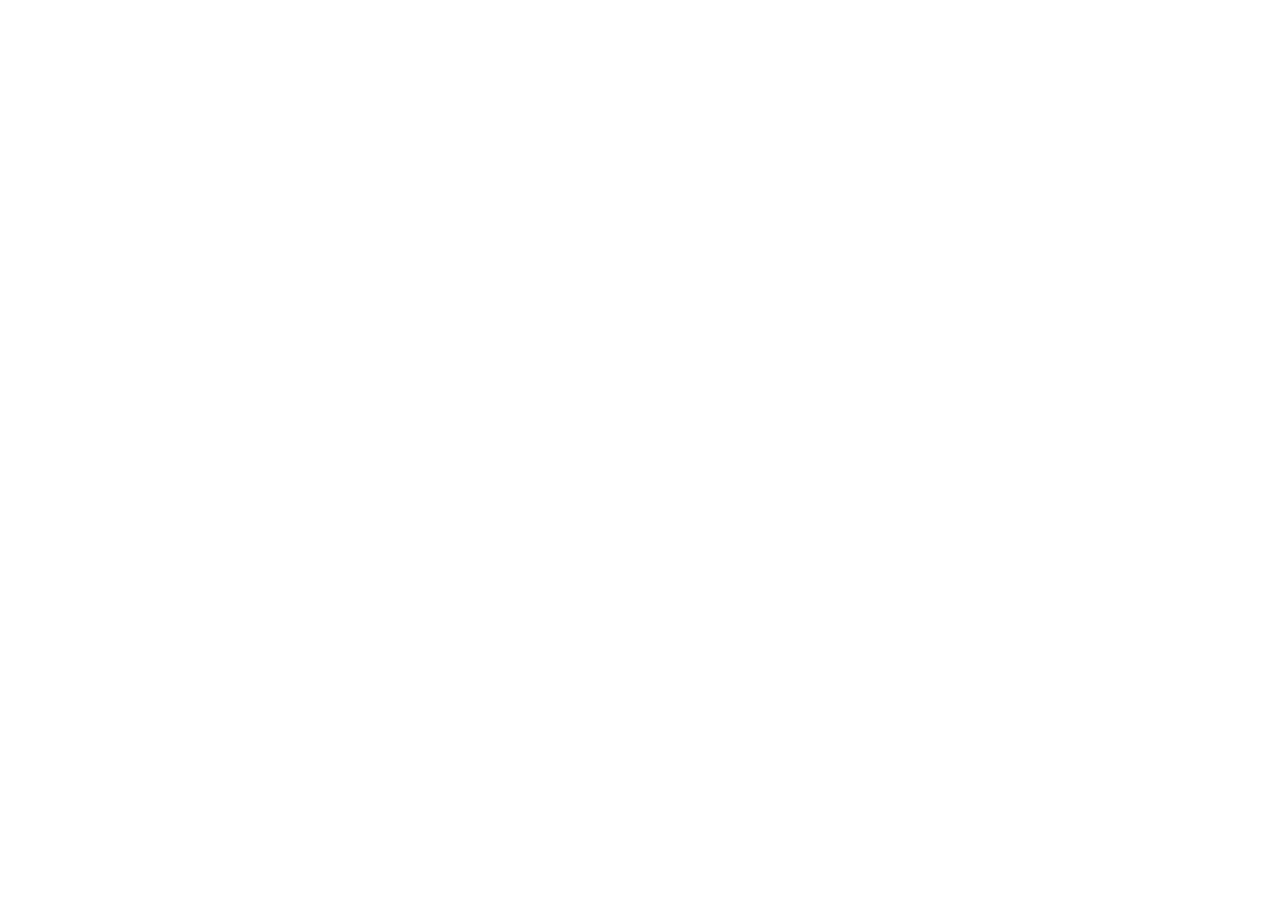
==== index.html @ 7d37a734 "Project_Company" ====
<!DOCTYPE html>
<html lang="en">
<head>
    <meta charset="UTF-8">
    <meta name="viewport" content="width=device-width, initial-scale=1.0">
    <title>Proyek Kolaborasi - BrandKita</title>
</head>
<body>
    
</body>
</html>
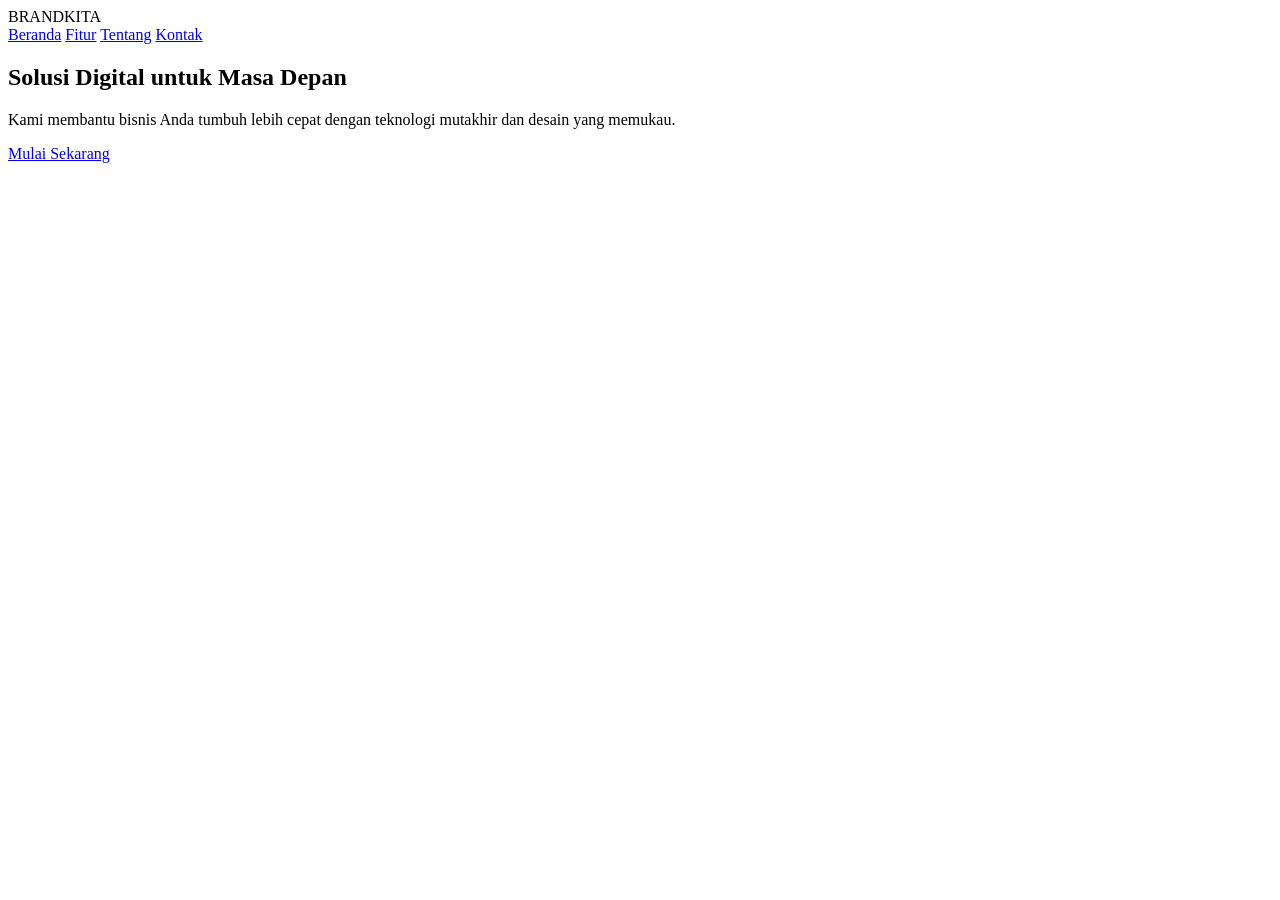
==== commit 300e4686: "tambahheader" ====
--- a/index.html
+++ b/index.html
@@ -6,6 +6,20 @@
     <title>Proyek Kolaborasi - BrandKita</title>
 </head>
 <body>
-    
+    <header>
+    <div class="logo">BRANDKITA</div>
+    <nav>
+        <a href="#home">Beranda</a>
+        <a href="#features">Fitur</a>
+        <a href="#about">Tentang</a>
+        <a href="#contact">Kontak</a>
+    </nav>
+</header>
+
+<section class="hero" id="home">
+    <h1>Solusi Digital untuk Masa Depan</h1>
+    <p>Kami membantu bisnis Anda tumbuh lebih cepat dengan teknologi mutakhir dan desain yang memukau.</p>
+    <a href="#features" class="btn">Mulai Sekarang</a>
+</section>
 </body>
 </html>
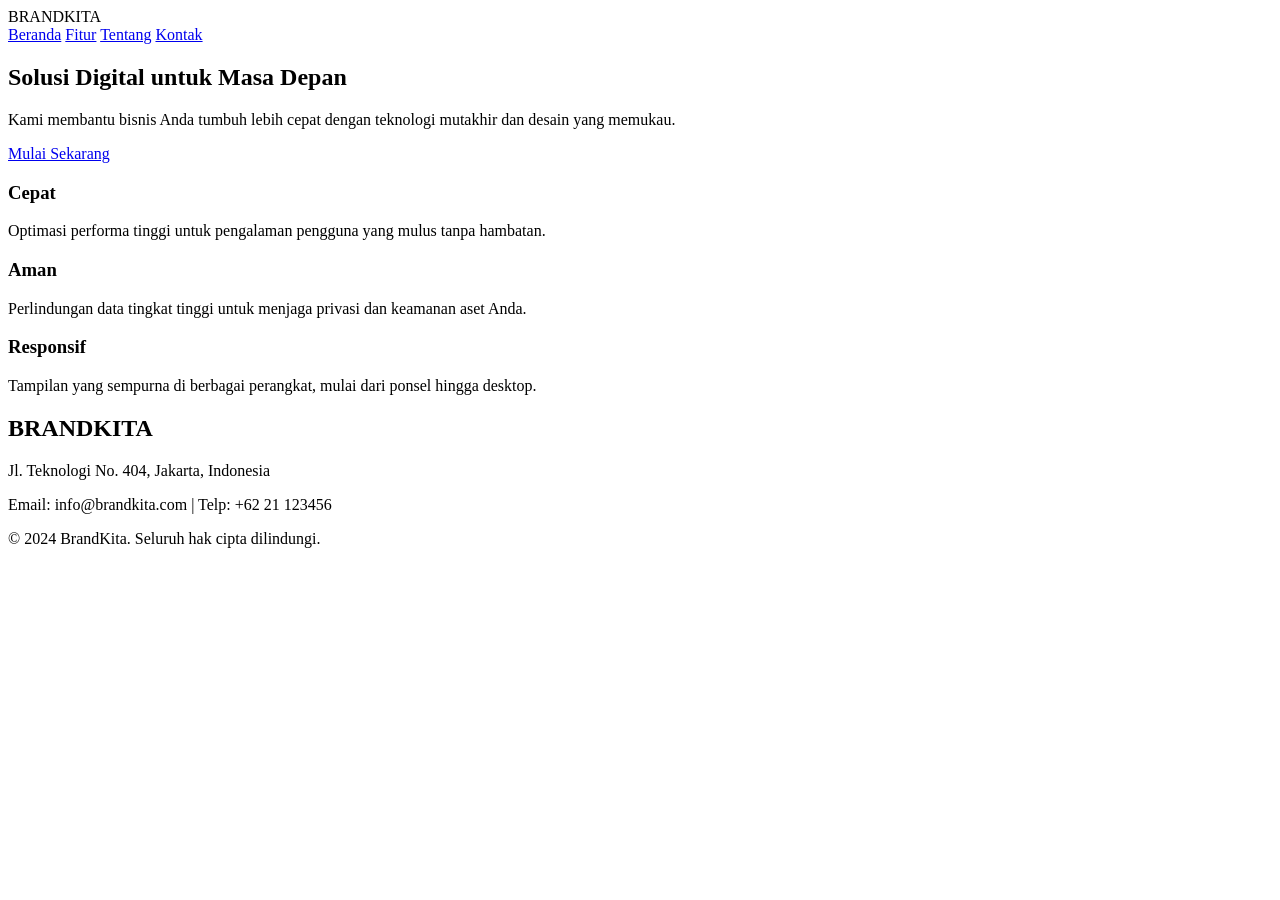
==== commit 8ee42e11: "tambah_footer" ====
--- a/index.html
+++ b/index.html
@@ -21,5 +21,30 @@
     <p>Kami membantu bisnis Anda tumbuh lebih cepat dengan teknologi mutakhir dan desain yang memukau.</p>
     <a href="#features" class="btn">Mulai Sekarang</a>
 </section>
+<section class="features" id="features">
+    <div class="feature-card">
+        <h3>Cepat</h3>
+        <p>Optimasi performa tinggi untuk pengalaman pengguna yang mulus tanpa hambatan.</p>
+    </div>
+    <div class="feature-card">
+        <h3>Aman</h3>
+        <p>Perlindungan data tingkat tinggi untuk menjaga privasi dan keamanan aset Anda.</p>
+    </div>
+    <div class="feature-card">
+        <h3>Responsif</h3>
+        <p>Tampilan yang sempurna di berbagai perangkat, mulai dari ponsel hingga desktop.</p>
+    </div>
+</section>
+
+<footer>
+    <div class="footer-content">
+        <h2>BRANDKITA</h2>
+        <p>Jl. Teknologi No. 404, Jakarta, Indonesia</p>
+        <p>Email: info@brandkita.com | Telp: +62 21 123456</p>
+    </div>
+    <div class="copyright">
+        &copy; 2024 BrandKita. Seluruh hak cipta dilindungi.
+    </div>
+</footer>
 </body>
 </html>
